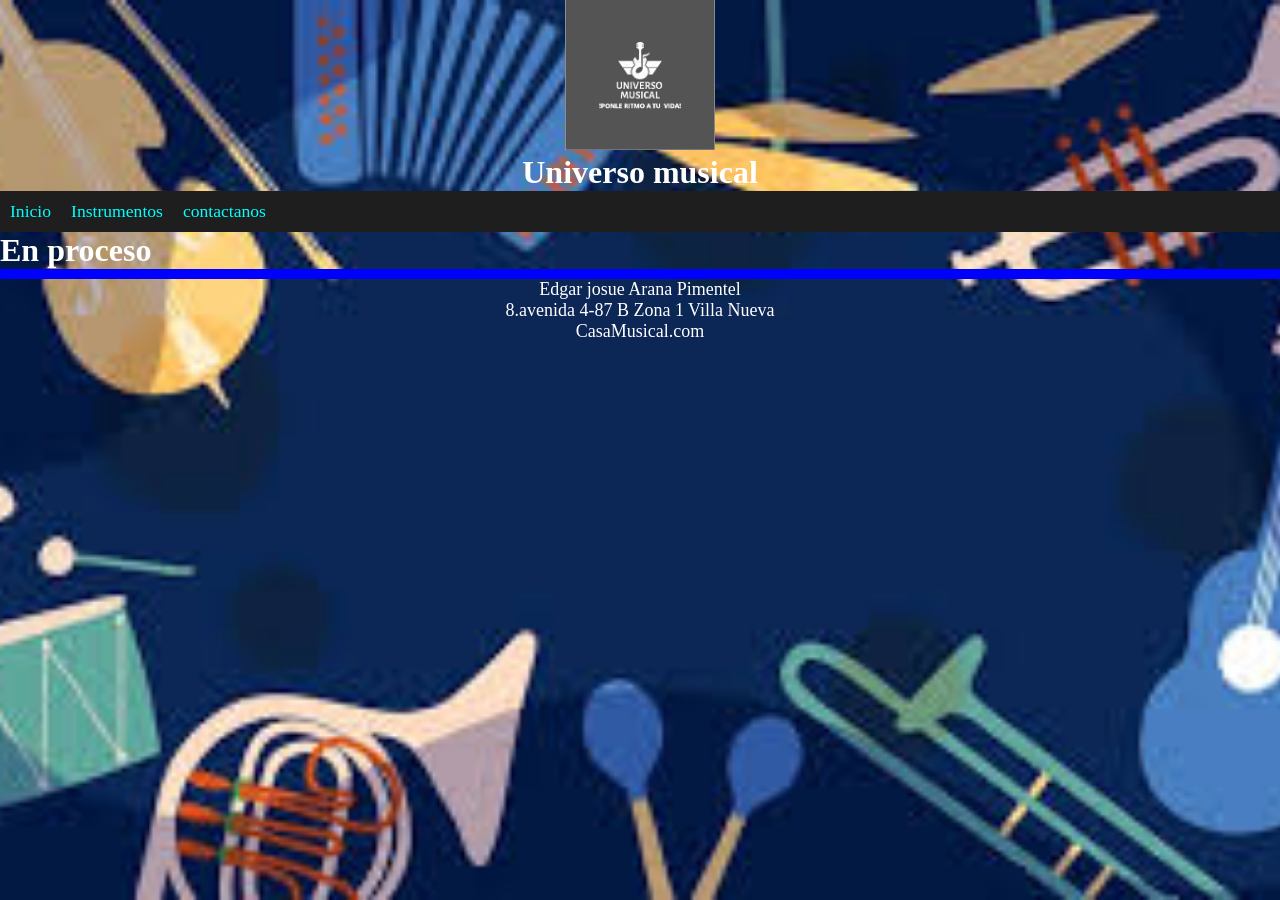
==== locales.html @ c8eccb11 "Mi pagina" ====
<!DOCTYPE html>
<html lang="en">
<head>
    <link rel="stylesheet" href="css/style.css">
    <meta charset="UTF-8">
    <meta name="viewport" content="width=device-width, initial-scale=1.0">
    <title>Universo musical</title>
</head>
<body>
    <header>
        <center>
             <div class="titulo"><img src="logotipo.jpg" width="150" height="150"><h1><b>Universo musical</b></h1></div>
        </center>
        <div class="barras">
            <button onclick="abrir_cerrar_menu()" class='boton_menu' id='x'></button> 
        </div>
        <nav id="menu" class="desplegable">
            <ul>
                <li><a href="index.html">Inicio</a></li>
                <li><a href="locales.html">Instrumentos</a></li>
                <li><a href="contactanos.html">contactanos</a></li>
            </ul>
        </nav>
    </header>
    <script src="java/main.js"></script>

    <h1>En proceso</h1>
    <hr color="blue" size="12" noshade="2">
    <footer>
        <center>Edgar josue Arana Pimentel</center>
        <center>8.avenida 4-87 B Zona 1 Villa Nueva</center>
        <center>CasaMusical.com</center>
    </footer>
</body>
</html>
---- css/style.css ----
*{
    margin: 0;
    padding: 0;
    box-sizing: border-box;
}

body{
    background-image: url(fondo.jfif);
    background-repeat: no-repeat;
    background-position: center center;
    background-attachment: fixed;
    flex-direction: column;
    background-size: cover;
    height: 100vh;
}

.barras{ display: none; }
.desplegable{background: #1e1e1e;}
ul{ display: flex; flex-direction: row; }
ul li{ padding: 10px; list-style: none; }
ul li a{ 
    color: cyan;
    text-decoration: none;
    text-align: center;
    font-size: 1.1rem;
}
nav ul li:hover{background: #ff5722;}

@media (max-width: 850px){
    .barras{
        background-color: #1e1e1e;
        display: block;
    }
    .desplegable{
        background: none;
        transform: translate(-100%);
        transition: 0.5s;
        font-size: 1.5rem;
        width: 50%;
    }
    ul{
        display: flex;
        flex-direction: column;
        height: 100vh;
    }
    a{
        padding: 0;
        font-size: 1.5rem;
        padding: 20px 0px 20px 20px;
        display: block;
        text-align: left;
    }
    .boton_menu{
        background-image: url('./icono_menu.png');
        background-color: #1e1e1e;
        background-repeat: no-repeat;
        height: 30px;
        width: 30px;
        background-size: 30px 30px;
        background-position: center;
    }
    button{
        margin: 5px;
        border: none;
        margin: 10px 10px 10px 20px;
    }

    .abrir_menu{
        background: rgba(30, 30, 30, 0.6);
        backdrop-filter: blur(20px);
        transform: translate(0%);
        width: 50%;
        transition: 0.5s;
    }

    .colocar_x{
        background-image: url('./icono_menu.png');
        background-color: #1e1e1e;
        background-repeat: no-repeat;
        height: 30px;
        width: 30px;
        background-size: 30px 30px;
        background-position: center;
    }

    @media (max-width: 500px){
        .desplegable{
            width: 100%;
            height: 100vh;
            font-size: 1.6rem;
        }
    }
}
p{
    color: white;
    font-size: large;
}
b{
    color: white;
}
footer{
    color: white;
    font-size: large;
}
div{
    text-align: center;
}
h1{
    color: white;

}
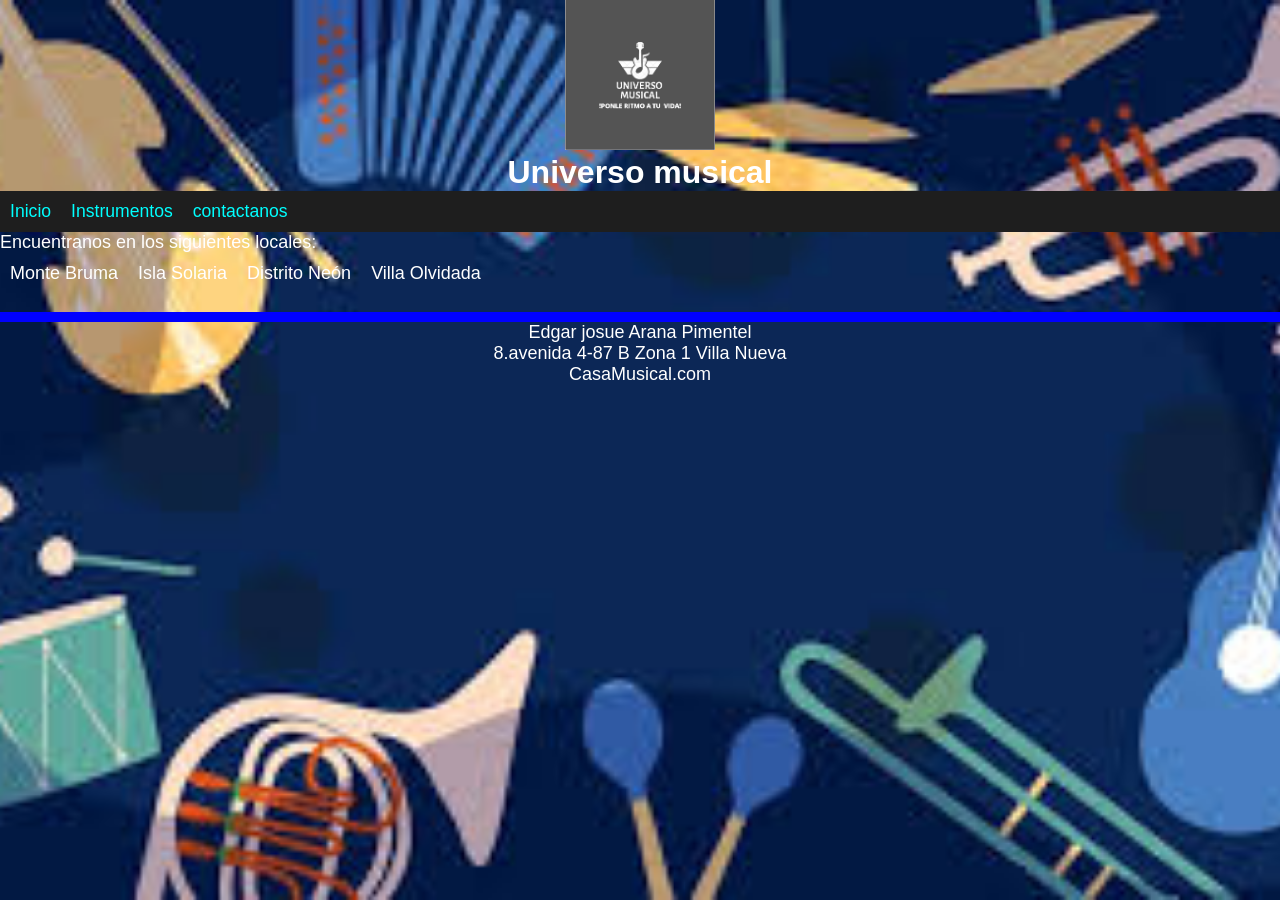
==== commit fa9bd940: "hola" ====
--- a/locales.html
+++ b/locales.html
@@ -17,14 +17,19 @@
         <nav id="menu" class="desplegable">
             <ul>
                 <li><a href="index.html">Inicio</a></li>
-                <li><a href="locales.html">Instrumentos</a></li>
+                <li><a href="instrumentos.html">Instrumentos</a></li>
                 <li><a href="contactanos.html">contactanos</a></li>
             </ul>
         </nav>
     </header>
     <script src="java/main.js"></script>
-
-    <h1>En proceso</h1>
+<p>Encuentranos en los siguientes locales:<br>
+<ul>
+   <li>Monte Bruma </li>
+   <li>Isla Solaria</li>
+   <li>Distrito Neón </li>
+   <li>Villa Olvidada </li>
+</ul><br></p>
     <hr color="blue" size="12" noshade="2">
     <footer>
         <center>Edgar josue Arana Pimentel</center>
--- a/css/style.css
+++ b/css/style.css
@@ -2,6 +2,7 @@
     margin: 0;
     padding: 0;
     box-sizing: border-box;
+    font-family: Arial, Helvetica, sans-serif;
 }
 
 body{
@@ -41,7 +42,7 @@
     ul{
         display: flex;
         flex-direction: column;
-        height: 100vh;
+        height: 40vh;
     }
     a{
         padding: 0;
@@ -86,7 +87,7 @@
     @media (max-width: 500px){
         .desplegable{
             width: 100%;
-            height: 100vh;
+            height: 40vh;
             font-size: 1.6rem;
         }
     }
@@ -108,4 +109,69 @@
 h1{
     color: white;
 
+}
+ul{
+    color: white;
+    font-size: large;
+    text-align: center;
+}
+.container-form{
+    width: 100vh;
+    max-width: 1100px;
+    margin: auto;
+    display: grid;
+    grid-template-columns: repeat(2,1fr);
+    grid-gap: 50px;
+    margin-top: 90px;
+}
+.container-form h2{
+    margin-bottom: 15px;
+    font-size: 35px;
+}
+.container-form p{
+    font-size: 17px;
+    line-height: 1.6;
+    margin-bottom: 30px;
+}
+.container-form a{
+    font-size: 17px;
+    display: inline-block;
+    text-decoration: none;
+    width: 100%;
+    margin-bottom: 15px;
+    color: black;
+    font-weight: 700;
+}
+.container-form form .campo,textarea{
+    width: 100%;
+    padding: 15px 10px;
+    font-size: 15px;
+    border: 1px solid #dbdbdb;
+    margin-bottom: 20px;
+    border-radius: 3px;
+    outline: 0px;
+}
+.container-form form textarea{
+    max-width: 530px;
+    min-width: 530px;
+    min-height: 140px;
+    max-height: 140px;
+}
+.container-form .btn-enviar{
+    padding: 15px;
+    font-size: 16px;
+    border: none;
+    outline: 0px;
+    background: orange;
+    color: white;
+    border-radius: 3px;
+    cursor: pointer;
+    transition: all 300ms ease;
+}
+.container-form .btn-enviar:hover{
+    background: #e3e3e3;
+}
+h2{
+    color: white;
+    text-align: center
 }
